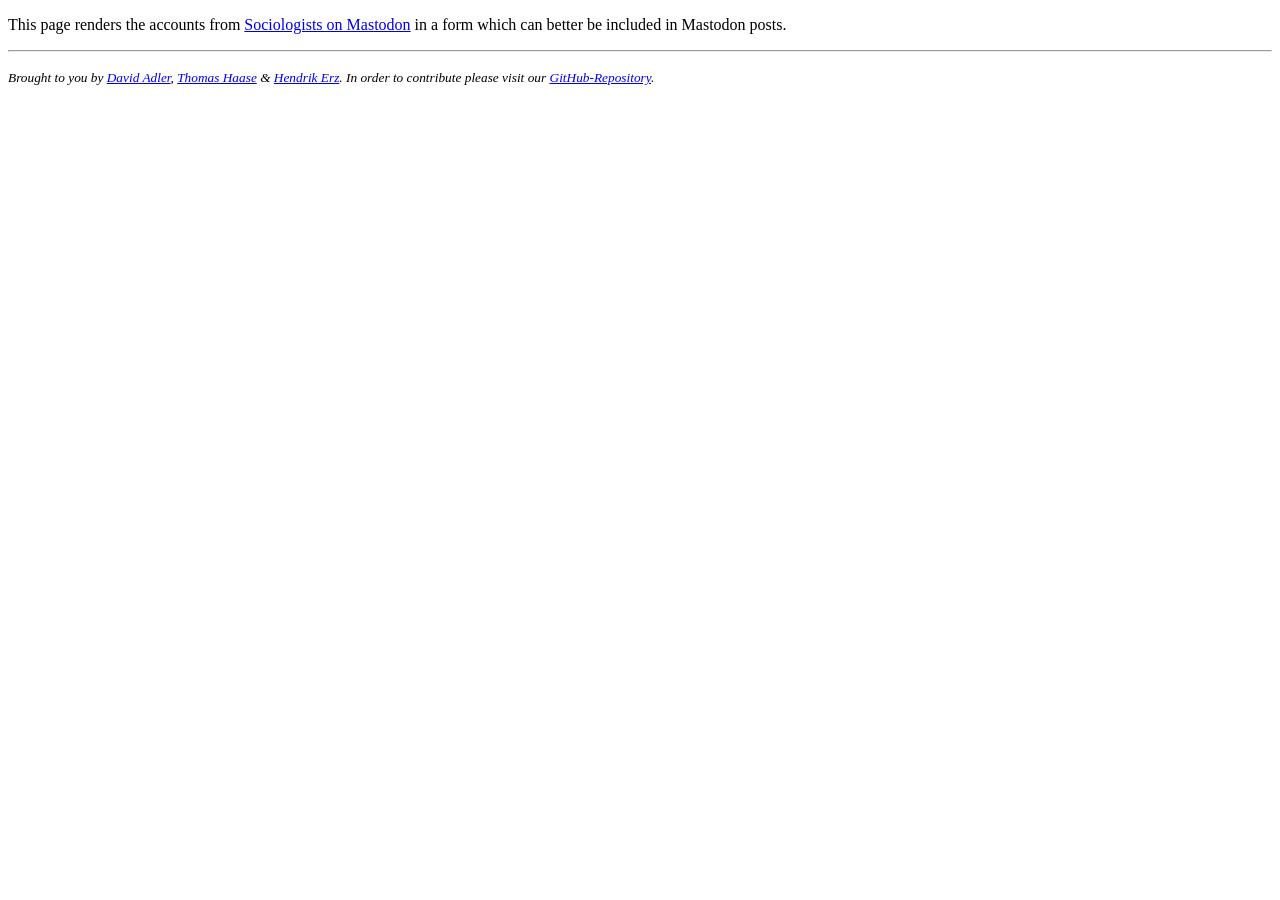
==== tootformat.html @ 34895e42 "Merge branch 'main' of https://github.com/jwyg/mastodon-bulk-follow" ====
<!DOCTYPE html>
<html>
  <head>
    <title>Sociologists on Mastodon</title>
    <meta http-equiv="content-type" content="text/html; charset=utf-8" />
    <script src="assets/js/jquery-3.6.1.min.js"></script>
    <!-- <link rel="stylesheet" href="assets/css/main.css"></link> -->
  </head>

  <body>
    <p>
      This page renders the accounts from <a href="index.html">Sociologists on Mastodon</a> in a form which can better be included in Mastodon posts.
    </p>
    <p id="list_for_mastodon">
    </p>

    <hr>

    <p>
      <small>
        <i>Brought to you by <a href="https://social.tchncs.de/@perspektivbrocken" target="_blank">David Adler</a>, <a href="https://social.tchncs.de/@thhaase" target="_blank">Thomas Haase</a> & <a href="https://scholar.social/@hendrikerz" target="_blank">Hendrik Erz</a>. In order to contribute please visit our <a href="https://github.com/trutzig89182/Mastodon-Sociologists" target="_blank">GitHub-Repository</a>.</i>
      </small>
    </p>
    <script src="assets/js/papaparse.min.js"></script>
    <script src="assets/js/accountsfortoots.js"></script>

  </body>


</html>
---- assets/css/main.css ----
body {
  margin-left: 60px;
  margin-right: 60px;
}

h1 {
}

/* spacing befor "get all" button */
#all_csv_button {
  margin-left: 15px;
}
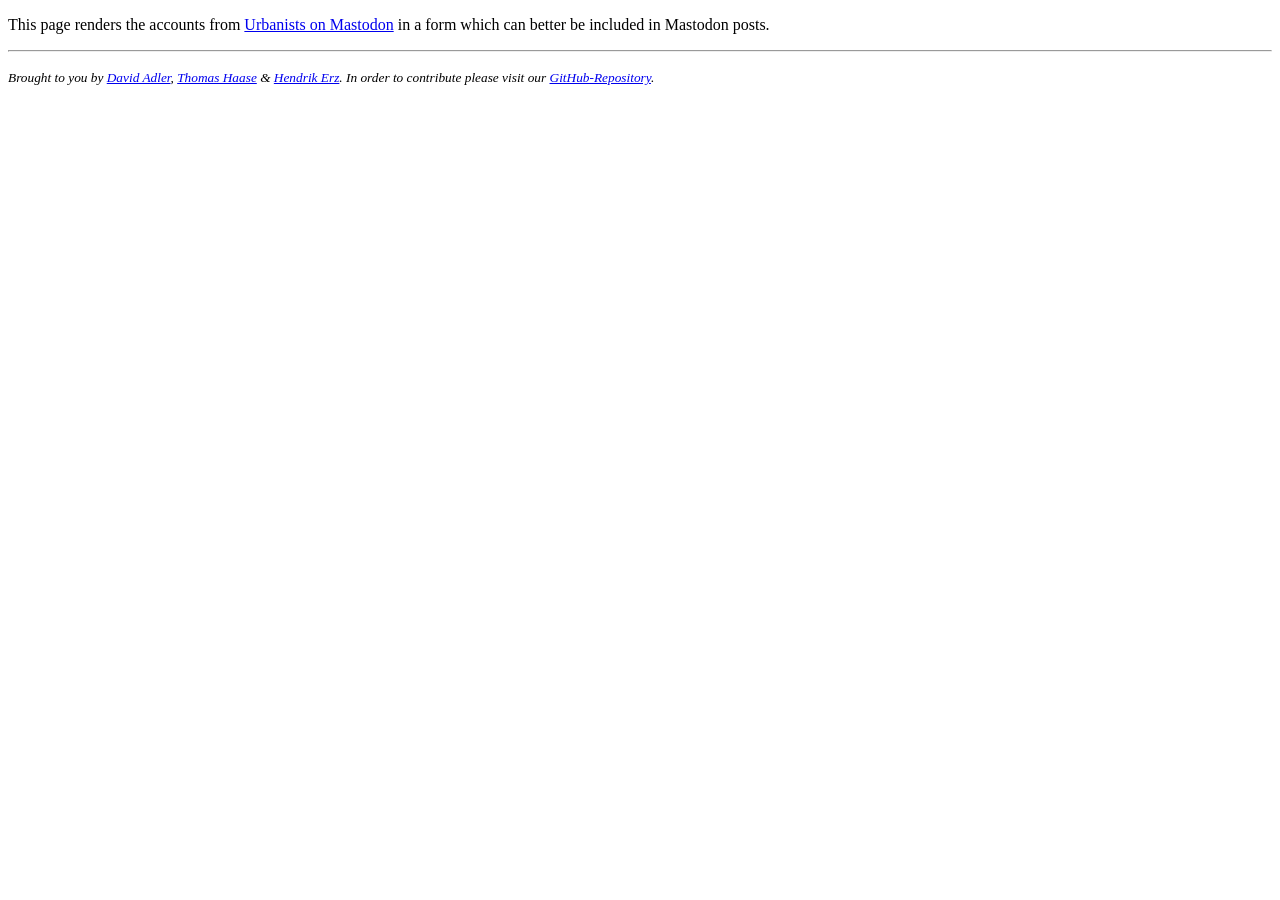
==== commit 1e1f8652: "Update tootformat.html" ====
--- a/tootformat.html
+++ b/tootformat.html
@@ -9,7 +9,7 @@
 
   <body>
     <p>
-      This page renders the accounts from <a href="index.html">Sociologists on Mastodon</a> in a form which can better be included in Mastodon posts.
+      This page renders the accounts from <a href="index.html">Urbanists on Mastodon</a> in a form which can better be included in Mastodon posts.
     </p>
     <p id="list_for_mastodon">
     </p>
--- a/assets/css/main.css
+++ b/assets/css/main.css
@@ -1,12 +1,48 @@
 body {
+  background: rgb(34,193,195);
+  background: linear-gradient(0deg, rgba(34,193,195,1) 0%, rgba(253,187,45,1) 100%);
+  height: 100%;
+  margin:0;
+  background-repeat: no-repeat;
+  background-attachment: fixed;
   margin-left: 60px;
   margin-right: 60px;
+  font-size: 20px;
+  width=100vpw;
+  height=100vph;
+  font-family: Arial, Helvetica, sans-serif;
 }
 
-h1 {
+a:link {
+  color: #B625be;
+  text-decoration: none;
+}
+a:visited {
+  color: #B625be;
 }
 
-/* spacing befor "get all" button */
-#all_csv_button {
-  margin-left: 15px;
+a:hover {
+  color: #fd372d;
+  text-shadow: 5px 5px  #505050;
 }
+
+a:active {
+  color: #000000;
+}
+
+a.nontext:link {
+  color: #000000;
+  text-decoration: none;
+}
+a.nontext:visited {
+  color: #000000;
+  text-decoration: none;
+}
+a.nontext:hover {
+  color: #F4BB44;
+  text-decoration: none;
+}
+a.nontext:active {
+  color: #000000;
+  text-decoration: none;
+}
